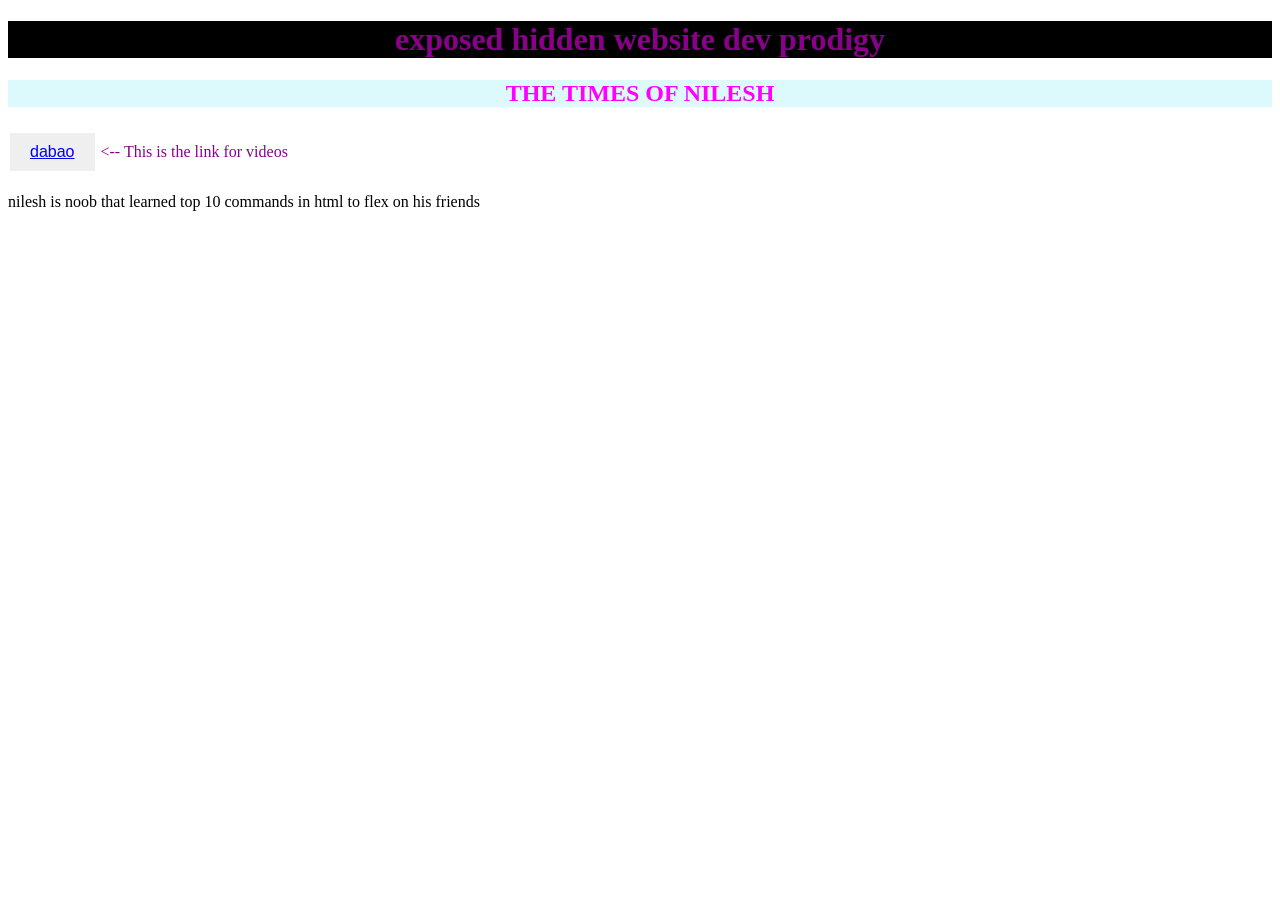
==== src/main/resources/static/index.html @ 00d728f1 "added docker file" ====
<!DOCTYPE html>
<html lang="en">
<head>
    <meta charset="UTF-8">
    <meta name="viewport" content="width=device-width, initial-scale=1.0">
    <title>most secret website ever</title>
    <link rel="stylesheet" href="index.css">
</head>
<body>
    <h1>exposed hidden website dev prodigy</h1>
    <h2>THE TIMES OF NILESH</h2>
    <script src="index.js"></script>
    <button id="myButton"><a href="https://youtube.com" >dabao</a></button>
    <p id="binbong"> <-- This is the link for videos</p>
    <p > nilesh is noob that learned top 10 commands in html to flex on his friends</p>
</html>
---- src/main/resources/static/index.css ----
h1{
    color:darkmagenta;
    text-align:center;
    font-size:2em;
    text-decoration:wavy;
    background-color: black;
}
#binbong{
    display:inline-block;
    color:darkmagenta;
}
h2{
    color:rgb(255, 0, 255);
    text-align:center;
    font-size:1.5em;
    text-decoration:wavy;
    background-color: rgb(220, 250, 251);
}

button{
    color: white;
    border: none;
    padding: 10px 20px;
    padding-color: darkmagenta;
    text-align: center;
    text-decoration:wavy;
    display: inline-block;
    font-size: 16px;
    margin: 4px 2px;
    cursor: pointer;
}
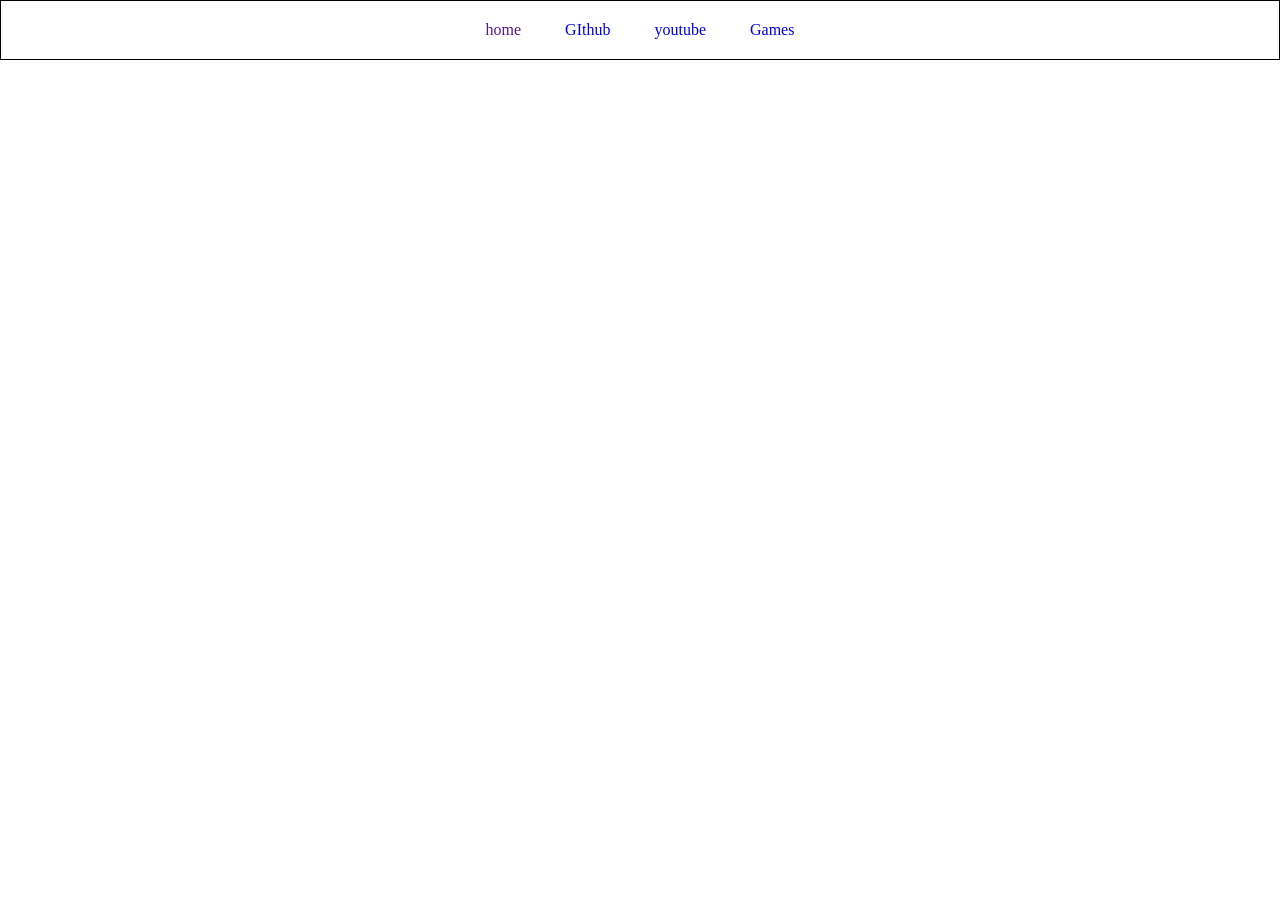
==== commit 2c6565ac: "added nav bar" ====
--- a/src/main/resources/static/index.html
+++ b/src/main/resources/static/index.html
@@ -7,10 +7,10 @@
     <link rel="stylesheet" href="index.css">
 </head>
 <body>
-    <h1>exposed hidden website dev prodigy</h1>
-    <h2>THE TIMES OF NILESH</h2>
-    <script src="index.js"></script>
-    <button id="myButton"><a href="https://youtube.com" >dabao</a></button>
-    <p id="binbong"> <-- This is the link for videos</p>
-    <p > nilesh is noob that learned top 10 commands in html to flex on his friends</p>
+     <div class="navbar">
+        <a href="">home</a>
+        <a href="https://github.com/Talha-najam/autosuggest-spring/tree/main">GIthub</a>
+        <a href="https://www.youtube.com/">youtube</a>
+        <a href="https://ankergames.net/">Games</a>
+     </div>
 </html>
--- a/src/main/resources/static/index.css
+++ b/src/main/resources/static/index.css
@@ -1,31 +1,16 @@
-h1{
-    color:darkmagenta;
-    text-align:center;
-    font-size:2em;
-    text-decoration:wavy;
-    background-color: black;
-}
-#binbong{
-    display:inline-block;
-    color:darkmagenta;
-}
-h2{
-    color:rgb(255, 0, 255);
-    text-align:center;
-    font-size:1.5em;
-    text-decoration:wavy;
-    background-color: rgb(220, 250, 251);
+*{
+    margin:0px;
 }
 
-button{
-    color: white;
-    border: none;
-    padding: 10px 20px;
-    padding-color: darkmagenta;
+.navbar{
+    border-style: solid;
+    border-width: 1px;
+    border-color:black;
+    padding: 20px;
     text-align: center;
-    text-decoration:wavy;
-    display: inline-block;
-    font-size: 16px;
-    margin: 4px 2px;
-    cursor: pointer;
+}
+
+.navbar a{
+    padding:0px 20px 0px 20px;
+    text-decoration:solid;
 }
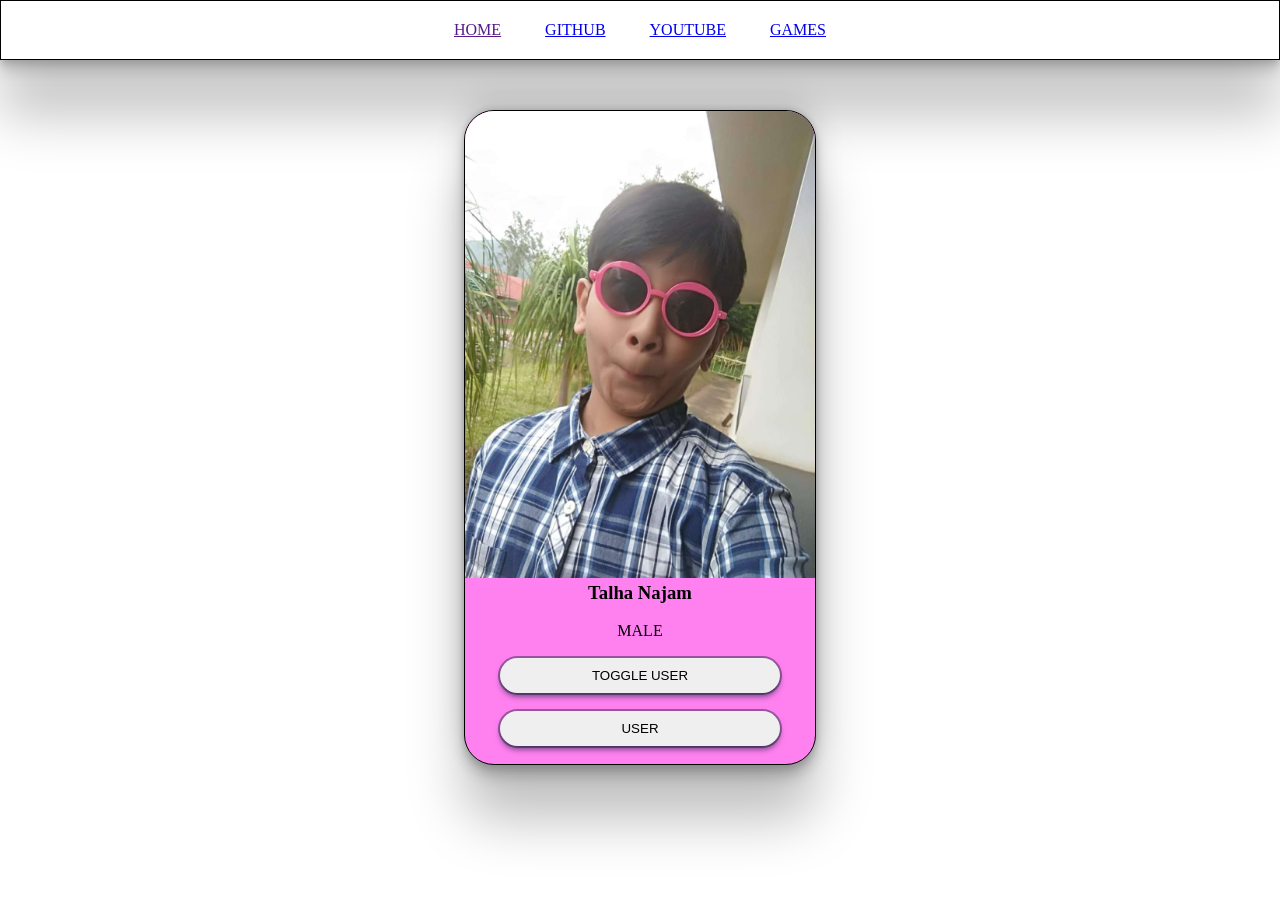
==== commit 81d17e14: "added users" ====
--- a/src/main/resources/static/index.html
+++ b/src/main/resources/static/index.html
@@ -8,9 +8,24 @@
 </head>
 <body>
      <div class="navbar">
-        <a href="">home</a>
-        <a href="https://github.com/Talha-najam/autosuggest-spring/tree/main">GIthub</a>
-        <a href="https://www.youtube.com/">youtube</a>
-        <a href="https://ankergames.net/">Games</a>
+        <a href="">HOME</a>
+        <a href="https://github.com/Talha-najam/autosuggest-spring/tree/main">GITHUB</a>
+        <a href="https://www.youtube.com/">YOUTUBE</a>
+        <a href="https://ankergames.net/">GAMES</a>
+     </div>
+     <div class="card">
+        <img src="talha.jpeg" alt="L coder">
+        <H3 id="Talha">Talha Najam</H3>
+        <br>
+        <p>MALE</p>
+     <br>
+     <button>TOGGLE USER</button>
+     <br>
+     <br>
+     <button>USER</button>
+     <br>
+     <br>
+
+
      </div>
 </html>
--- a/src/main/resources/static/index.css
+++ b/src/main/resources/static/index.css
@@ -8,9 +8,45 @@
     border-color:black;
     padding: 20px;
     text-align: center;
+    box-shadow: rgba(0, 0, 0, 0.25) 0px 54px 55px, rgba(0, 0, 0, 0.12) 0px -12px 30px, rgba(0, 0, 0, 0.12) 0px 4px 6px, rgba(0, 0, 0, 0.17) 0px 12px 13px, rgba(0, 0, 0, 0.09) 0px -3px 5px;
 }
 
 .navbar a{
-    padding:0px 20px 0px 20px;
-    text-decoration:solid;
+    padding:20px 20px 20px 20px;
+    text-decoration:underline;
+}
+
+.navbar a:hover{
+    color:blue;
+    background:aqua;
+}
+
+.body{
+    background-color:lightblue;
+    text-align: center;
+}
+
+.card{
+    border: 1px solid black;
+    background-color: rgb(255, 129, 240);
+    width: 350px;
+    border-radius: 30px;
+    text-align: center;
+    margin-top: 50px;
+    overflow: hidden;
+    margin-right:auto;
+    margin-left:auto;
+    box-shadow: rgba(0, 0, 0, 0.25) 0px 54px 55px, rgba(0, 0, 0, 0.12) 0px -12px 30px, rgba(0, 0, 0, 0.12) 0px 4px 6px, rgba(0, 0, 0, 0.17) 0px 12px 13px, rgba(0, 0, 0, 0.09) 0px -3px 5px;
+}
+
+.card img{
+    width: 100%;
+}
+
+.card button{
+    border-style: none;
+    padding: 10px;
+    width: 80%;
+    border-radius: 20px;
+    box-shadow: rgba(6, 24, 44, 0.4) 0px 0px 0px 2px, rgba(6, 24, 44, 0.65) 0px 4px 6px -1px, rgba(255, 255, 255, 0.08) 0px 1px 0px inset;
 }
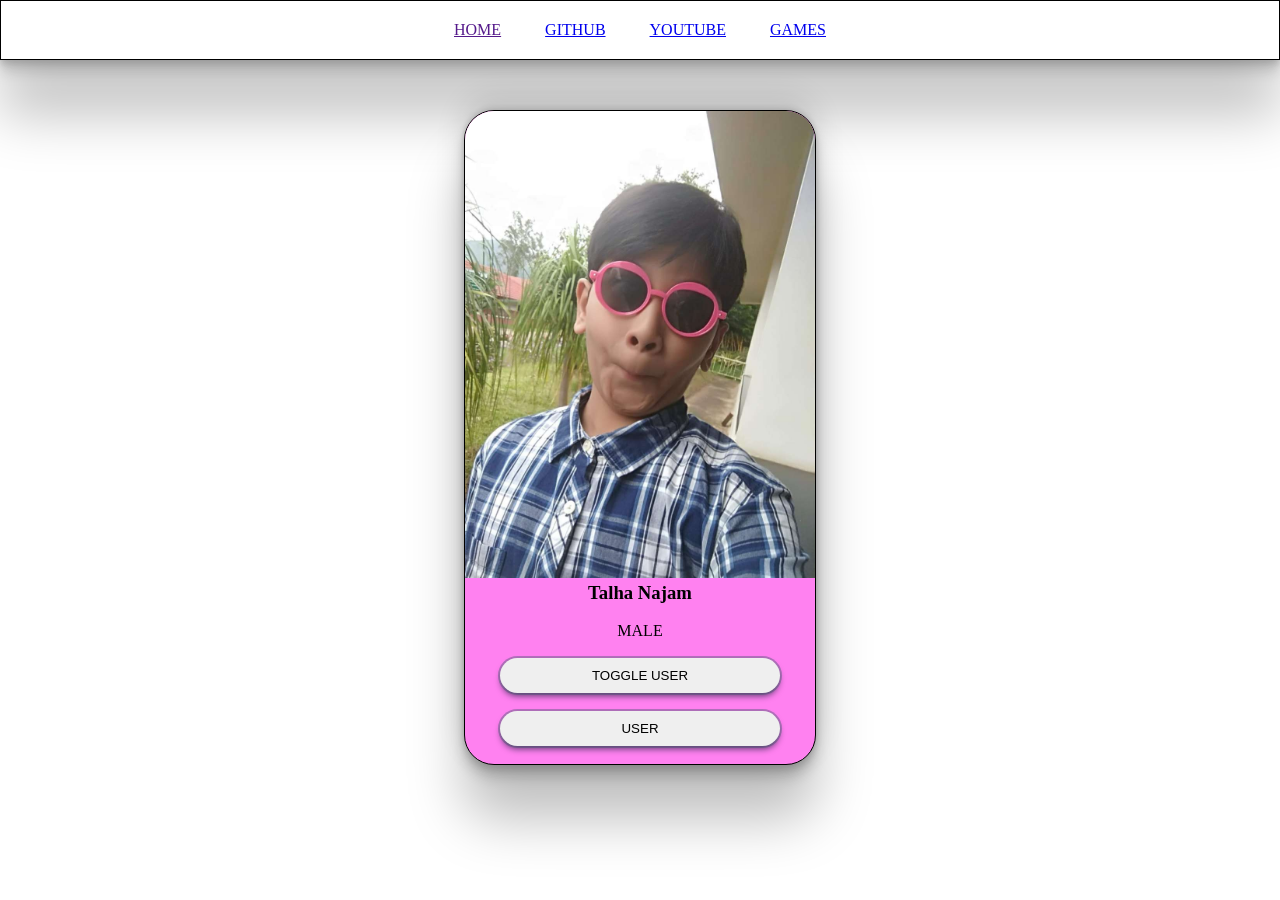
==== commit daa028a1: "final" ====
--- a/src/main/resources/static/index.html
+++ b/src/main/resources/static/index.html
@@ -14,12 +14,12 @@
         <a href="https://ankergames.net/">GAMES</a>
      </div>
      <div class="card">
-        <img src="talha.jpeg" alt="L coder">
-        <H3 id="Talha">Talha Najam</H3>
+        <img id = "user-image"src="talha.jpeg" alt="L coder">
+        <H3 id="user-name">Talha Najam</H3>
         <br>
-        <p>MALE</p>
+        <p id="user-gender">MALE</p>
      <br>
-     <button>TOGGLE USER</button>
+     <button onclick="toggleuser()"> TOGGLE USER</button>
      <br>
      <br>
      <button>USER</button>
@@ -28,4 +28,5 @@
 
 
      </div>
+       <script src="index.js"></script>
 </html>
--- a/src/main/resources/static/index.css
+++ b/src/main/resources/static/index.css
@@ -48,5 +48,5 @@
     padding: 10px;
     width: 80%;
     border-radius: 20px;
-    box-shadow: rgba(6, 24, 44, 0.4) 0px 0px 0px 2px, rgba(6, 24, 44, 0.65) 0px 4px 6px -1px, rgba(255, 255, 255, 0.08) 0px 1px 0px inset;
+    box-shadow: rgba(64, 85, 109, 0.4) 0px 0px 0px 2px, rgba(6, 24, 44, 0.65) 0px 4px 6px -1px, rgba(255, 255, 255, 0.08) 0px 1px 0px inset;
 }
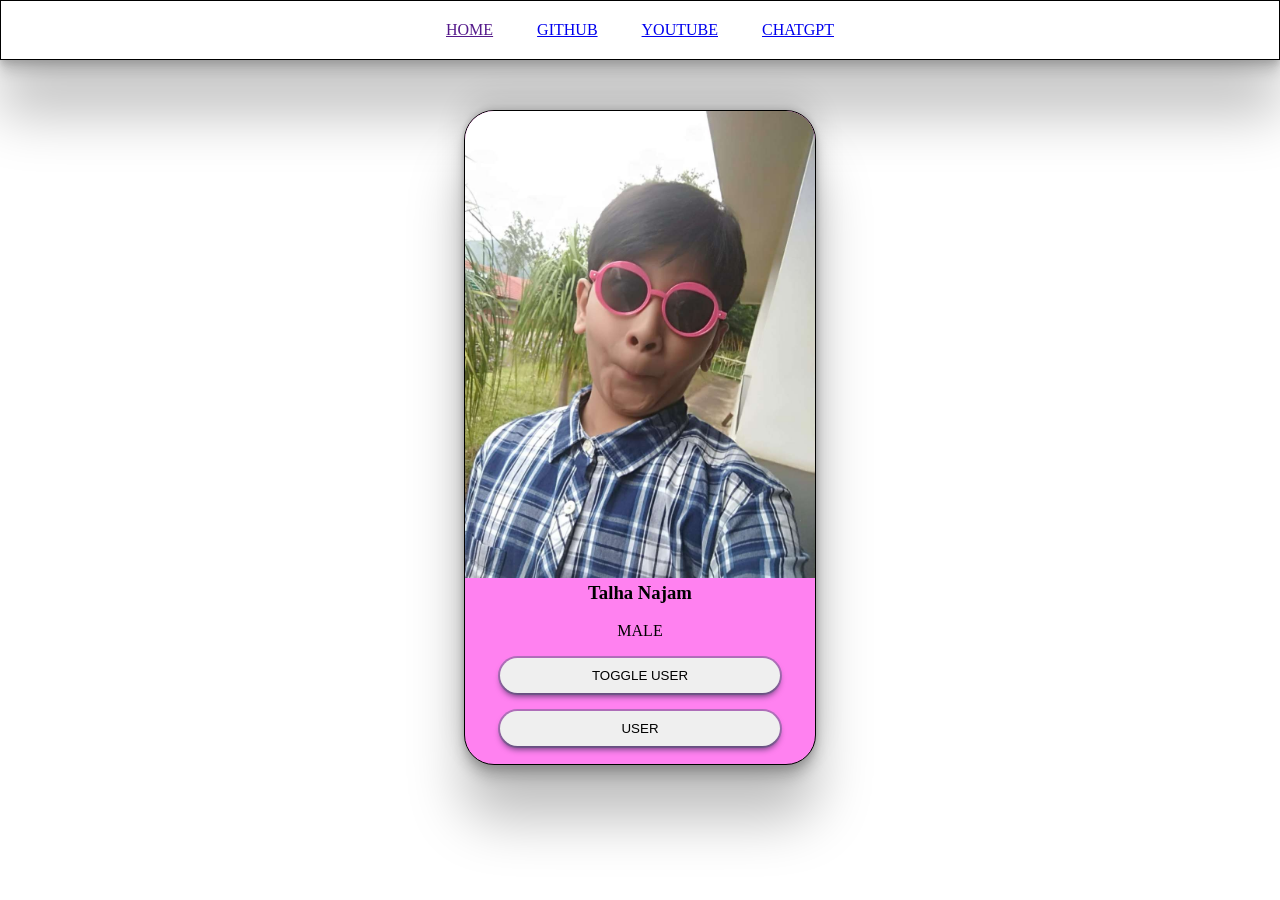
==== commit 16bc383c: "inka changes" ====
--- a/src/main/resources/static/index.html
+++ b/src/main/resources/static/index.html
@@ -9,13 +9,13 @@
 <body>
      <div class="navbar">
         <a href="">HOME</a>
-        <a href="https://github.com/Talha-najam/autosuggest-spring/tree/main">GITHUB</a>
-        <a href="https://www.youtube.com/">YOUTUBE</a>
-        <a href="https://ankergames.net/">GAMES</a>
+        <a href="https://github.com/Talha-najam/autosuggest-spring/tree/main" target="_blank">GITHUB</a>
+        <a href="https://www.youtube.com/" target="_blank">YOUTUBE</a>
+        <a href="https://chatgpt.com/" target="_blank">CHATGPT</a>
      </div>
      <div class="card">
         <img id = "user-image"src="talha.jpeg" alt="L coder">
-        <H3 id="user-name">Talha Najam</H3>
+        <H3 id="user-namee">Talha Najam</H3>
         <br>
         <p id="user-gender">MALE</p>
      <br>
